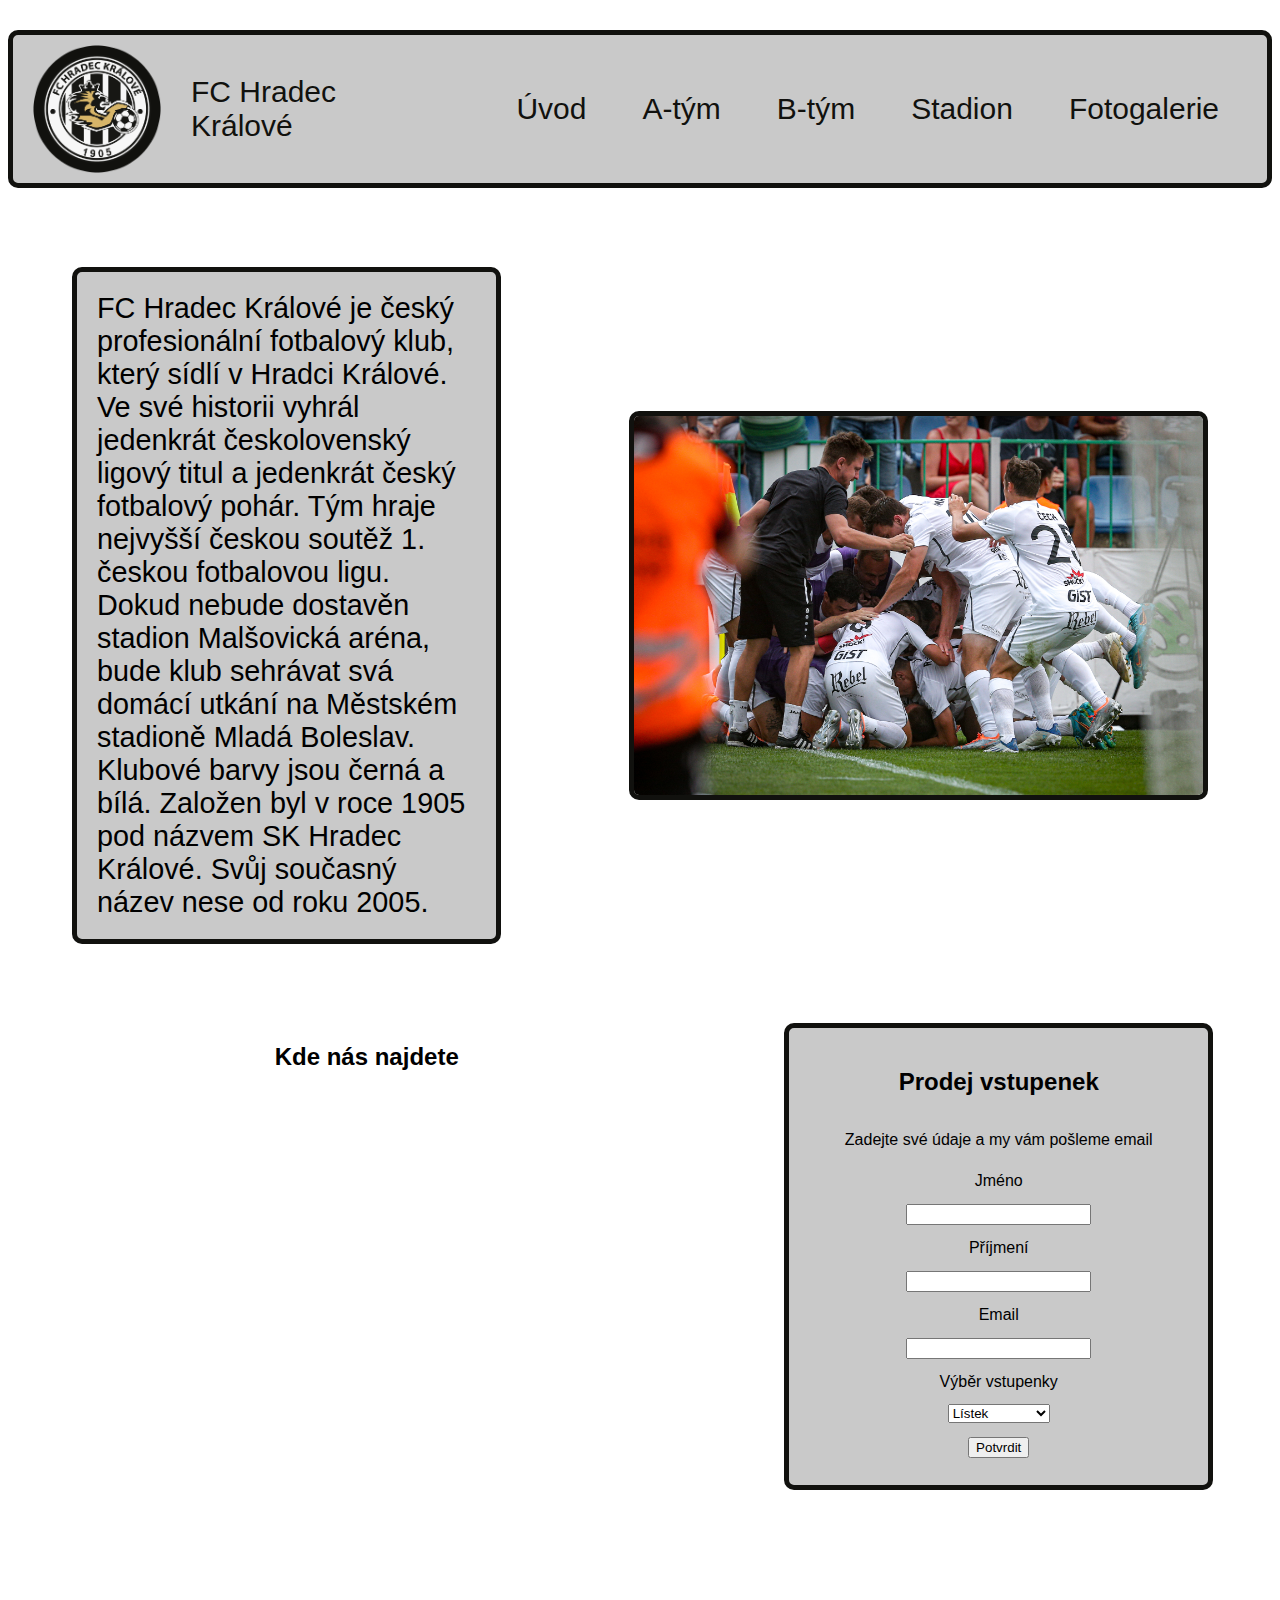
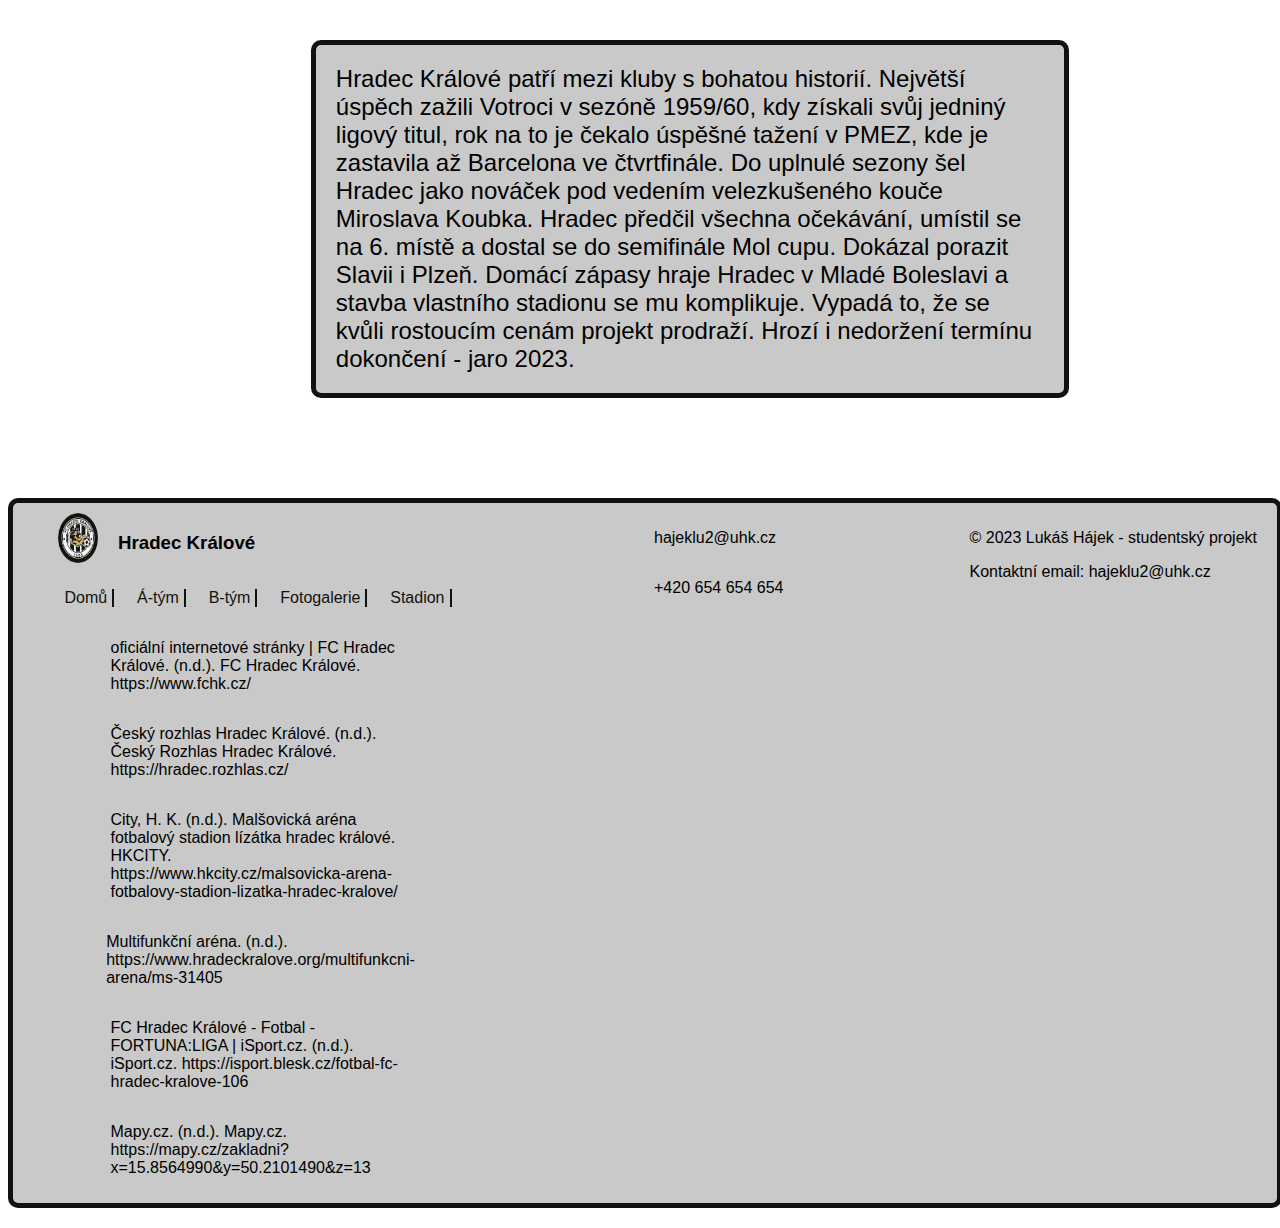
==== index.html @ 76ac5825 "firstcommit" ====
<!DOCTYPE html>
<html lang="cs">

<head>
    <meta charset="UTF-8">
    <meta http-equiv="X-UA-Compatible" content="IE=edge">
    <meta name="viewport" content="width=device-width, initial-scale=1.0">
    <title>FotbalWeb</title>
    <link rel="stylesheet" href="./styly/navigaceMenu.css">
    <link rel="stylesheet" href="./styly/FotbalWeb.css">
    <link rel="stylesheet" href="./styly/Tym.css">
    <link rel="stylesheet" href="./styly/Paticka.css">
    <script src="https://api.mapy.cz/loader.js"></script>
    <script>Loader.load()</script>
    <script>
        function buttonHandler() {
            alert("Děkujeme. Vaše žádost byla zaregistrovaná, vyčkejte na email.")
        }
    </script>
</head>

<body>
    <nav class="navigaceMenu">
        <div class="navHlava">
            <img class="logo" src="./obrazky/logo.png" alt="logo">
            <div>FC Hradec Králové</div>
        </div>
        <ul>
            <li><a href="index.html">Úvod</a></li>
            <li><a href="./A-tym.html">A-tým</a></li>
            <li><a href="./B-tym.html">B-tým</a></li>
            <li><a href="./Stadion.html">Stadion</a></li>
            <li><a href="./Fotogalerie.html">Fotogalerie</a></li>

        </ul>
    </nav>
    <main>
        <div class="hlavičkaÚvodu">
            <p class="uvodniText">

                FC Hradec Králové je český profesionální fotbalový klub, který sídlí v Hradci Králové.
                Ve své historii vyhrál jedenkrát českolovenský ligový titul a jedenkrát český fotbalový pohár.
                Tým hraje nejvyšší českou soutěž 1. českou fotbalovou ligu. Dokud nebude dostavěn stadion Malšovická
                aréna, bude klub sehrávat svá domácí utkání na Městském stadioně Mladá Boleslav.
                Klubové barvy jsou černá a bílá.

                Založen byl v roce 1905 pod názvem SK Hradec Králové. Svůj současný název nese od roku 2005.


            </p>
            <img src="./obrazky/úvodní.jpg" alt="tym">
        </div>
        <div class="mapaAVstupenkyDiv">
            <div class="mapaDiv">
                <h2>Kde nás najdete</h2>
                <div class="mapa" id="mapa"></div>

            </div>
            <div class="divVstupenky">
                <h2>Prodej vstupenek</h2>
                <p>Zadejte své údaje a my vám pošleme email</p>
                <form class="vstupenkyForm">
                    <label for="jmeno">Jméno</label>
                    <input type="text" id="jmeno" name="jmeno">
                    <label for="prijmeni">Příjmení</label>
                    <input type="text" name="prijmeni" id="prijmeni">
                    <label for="email">Email</label>
                    <input type="email" name="email" id="email">
                    <label for="vstupenkyVyber">Výběr vstupenky</label>
                    <select name="vstupenkyVyber" id="vstupenkyVyber">
                        <option value="listek">Lístek</option>
                        <option value="pernamentka">Pernamentka</option>
                    </select>
                    <input class="potvrdit" type="submit" value="Potvrdit" onclick="buttonHandler()">
                </form>
            </div>
        </div>
        <div class="uvodHistorie">
            <div>
                Hradec Králové patří mezi kluby s bohatou historií. Největší úspěch zažili Votroci v sezóně 1959/60, 
                kdy získali svůj jedniný ligový titul, rok na to je čekalo úspěšné tažení v PMEZ, kde je zastavila až Barcelona ve čtvrtfinále. 
                Do uplnulé sezony šel Hradec jako nováček pod vedením velezkušeného kouče Miroslava Koubka. Hradec předčil všechna očekávání, 
                umístil se na 6. místě a dostal se do semifinále Mol cupu. Dokázal porazit Slavii i Plzeň. Domácí zápasy hraje Hradec v Mladé Boleslavi a 
                stavba vlastního stadionu se mu komplikuje. Vypadá to, že se kvůli rostoucím cenám projekt prodraží. Hrozí i nedoržení termínu dokončení - jaro 2023.
            </div>
        </div>
    </main>
    <footer>
        <div class="navigaceALogo">
            <div class="fotoLogoDiv">
                <img src="./obrazky/logo.png" alt="logo aplikace">
                <h3>Hradec Králové</h3>
            </div>
            <div class="patickaNavigace">
                <ul class="patickaNavigaceList">
                    <li><a href="./index.html">Domů</a></li>
                    <li><a href="./A-tym.html">Á-tým</a></li>
                    <li><a href="./B-tym.html">B-tým</a></li>
                    <li><a href="./Fotogalerie.html">Fotogalerie</a></li>
                    <li><a href="./Stadion.html">Stadion</a></li>
                </ul>
            </div>
            <div class="zdroje">
                <p>oficiální internetové stránky | FC Hradec Králové. (n.d.). FC Hradec Králové. https://www.fchk.cz/</p>
                <p>Český rozhlas Hradec Králové. (n.d.). Český Rozhlas Hradec Králové. https://hradec.rozhlas.cz/</p>
                <p>City, H. K. (n.d.). Malšovická aréna fotbalový stadion lízátka hradec králové. HKCITY. https://www.hkcity.cz/malsovicka-arena-fotbalovy-stadion-lizatka-hradec-kralove/</p>
                <p>Multifunkční aréna. (n.d.). https://www.hradeckralove.org/multifunkcni-arena/ms-31405</p>
                <p>FC Hradec Králové - Fotbal - FORTUNA:LIGA | iSport.cz. (n.d.). iSport.cz. https://isport.blesk.cz/fotbal-fc-hradec-kralove-106</p>
                <p>Mapy.cz. (n.d.). Mapy.cz. https://mapy.cz/zakladni?x=15.8564990&y=50.2101490&z=13</p>
            </div>
        </div>
        <div class="patickaObsah">
            <div class="patickaKontakt">
                <i class="fa-regular fa-envelope"></i>
                <p>hajeklu2@uhk.cz</p>
            </div>
            <div class="patickaKontakt">
                <i class="fa-solid fa-phone"></i>
                <p>+420 654 654 654</p>
            </div>
        </div>
        <div class="copyright">
            <p>© 2023 Lukáš Hájek - studentský projekt</p>
            <p id="modifiedPar"></p>
            <p>Kontaktní email: hajeklu2@uhk.cz</p>
        </div>
    </footer>
    <script src="./script/mapa.js"></script>
</body>

</html>
---- styly/navigaceMenu.css ----
body{
    font-family: Helvetica, Arial, sans-serif;
}
.navigaceMenu{
    background-color: #c9c9c9;
    padding: 10px 20px 10px 20px;
    margin-bottom: 50px;
    margin-top: 30px;
    display: flex;
    flex-direction: row;
    justify-content: space-between;
    border: 5px solid #11110E;
    border-radius: 10px;
}

.navigaceMenu ul{
    display: flex;
    align-items: center;
}

.navigaceMenu li{
    float:right;
    list-style: none;
    margin: 13px 20px;
}
    
.navigaceMenu li a{
    padding: 8px 8px;
    text-decoration: none;
    font-size: 30px;
    color: #11110E;
}

.logo{
    height: 8em;
}
.navHlava{
    width: 30%;
    display: flex;
    flex-direction: row;
    align-items: center;
}
.navHlava div{
    color: #11110E;
    font-size: 30px;
    display: flex;
    align-items: center;
    padding-left: 30px;
}
@media only screen and (max-width: 1025px) {
    .navigaceMenu{
        flex-direction: column;
    }
}
@media only screen and (max-width: 785px) {
    .navigaceMenu ul{
        flex-direction: column;
    }
}
---- styly/FotbalWeb.css ----
.uvodniText{
    width: 30%;
    background-color: #c9c9c9;
        font-size: 1.8em;
        border: 5px solid #11110E;
        border-radius: 10px;
        padding: 20px;
    }
    .hlavičkaÚvodu{
        display: flex;
        flex-direction: row;
        align-items: center;
        justify-content: space-around;
        margin-bottom: 50px;
    }
    .hlavičkaÚvodu img{
        width: 45%;
        border: 5px solid #11110E;
        border-radius: 10px;
    }
    .vstupenkyForm{
        display: flex;
        justify-content: space-around;
        align-items: center;
        flex-direction: column;
        height: 300px;
    }
    .divVstupenky{
        width: 30%;
        background-color: #c9c9c9;
        border: 5px solid #11110E;
        border-radius: 10px;
        padding: 20px;
        display: flex;
        flex-direction: column;
        align-items: center;
    }
    .mapaDiv{
        display: flex;
        align-items: center;
        flex-direction: column;
    }
    .mapa{
        width: 600px;
        height: 400px;
        border-radius: 30px;
    }
    .mapaAVstupenkyDiv{
        display: flex;
        flex-direction: row;
        justify-content: space-around;
        align-items: center;
    }
    .uvodHistorie{
        margin-top: 100px;
        padding: 50px;
        width: 60%;
        margin-left: 20%;
        font-size: 1.5em;
    }
    .uvodHistorie div{
        background-color: #c9c9c9;
        border: 5px solid #11110E;
        border-radius: 10px;
        padding: 20px;
    }
    @media only screen and (max-width: 1000px) {
        .hlavičkaÚvodu{
            flex-direction: column;
        }
        .uvodniText{
            width: 90%;
        }
        .hlavičkaÚvodu img{
            width: 90%;
        }
        .mapaAVstupenkyDiv{
            flex-direction: column;
        }
        .divVstupenky{
            width: 90%;
            margin-top: 50px;
        }
        .uvodHistorie{
            width: 80%;
            margin-left: auto;
            margin-right: auto;
            margin-top: 50px;
            padding: 10px;
        }
    }
    @media only screen and (max-width: 650px) {
        .mapa{
            width: 300px;
            height: 200px;
        }
    }
---- styly/Tym.css ----
.Tym
    {
        width: 50%;
        border: 5px solid #11110E;
        border-radius: 10px;
    }
    .TymDiv{
        width: 100%;
        display: flex;
        justify-content: space-around;
        align-items: center;
    }
    .TabulkaTymu{
        width: 30%;
        font-size: 20px;
        background-color: #c9c9c9;
    }
    .TabulkaTymu, tr, th, td{
        border: 2px solid;
    }
    .TabulkaTymu td{
    text-align: center;

    }
    @media only screen and (max-width: 850px) {
        .TymDiv{
            flex-direction: column;
        }
        .TabulkaTymu{
            margin-top: 50px;
        }
        .Tym{
            width: 90%;
        }
        .TabulkaTymu{
            width: 90%;
        }
    }
---- styly/Paticka.css ----
footer{
    width: 100%;
    background-color: #c9c9c9;
    margin-top: 50px;
    display: flex;
    justify-content: space-between;
    border: 5px solid #11110E;
    border-radius: 10px;
    margin-bottom: 20px;
    padding-top: 10px;
    padding-bottom: 10px;
}
.navigaceALogo{
    width: 450px;
}
.navigaceALogo img{
    width: 40px;
    height: 50px;
    margin-right: 20px;
}
.fotoLogoDiv{
    display: flex;
    flex-direction: row;
    margin-left: 10%;
}
.patickaNavigace{
    width: 100%;
}
.patickaNavigaceList{
    display: flex;
    flex-direction: row;
    justify-content: space-around;
}
.patickaNavigaceList li{
    list-style: none; 
    border-right: 2px solid #11110E;
    padding-right: 5px;
}
.patickaNavigaceList li a{
    text-decoration: none;
    color: #11110E;
    cursor: pointer;
}
.copyright{
    margin-right: 20px;
}
.patickaKontakt{
    display: flex;
    flex-direction: row;
    align-items: center;
}
.patickaKontakt p{
    margin-left: 5px;
}
.zdroje{
    display: flex;
    justify-content: center;
    align-items: center;
    flex-direction: column;
    margin-left: 10%;
}
.zdroje p{
    width: 300px;
    display: flex;
    justify-content: center;
}
@media only screen and (max-width: 1050px) {
    footer{
        flex-direction: column;
        align-items: flex-start;
    }
    .patickaObsah, .copyright{
        margin-left: 5%;
    }
    .patickaNavigaceList{
        flex-direction: column;
        height: 110px;
    }
    .navigaceALogo{
        width: 100%;
    }
    .fotoLogoDiv{
        margin-left: 20%;
    }
}
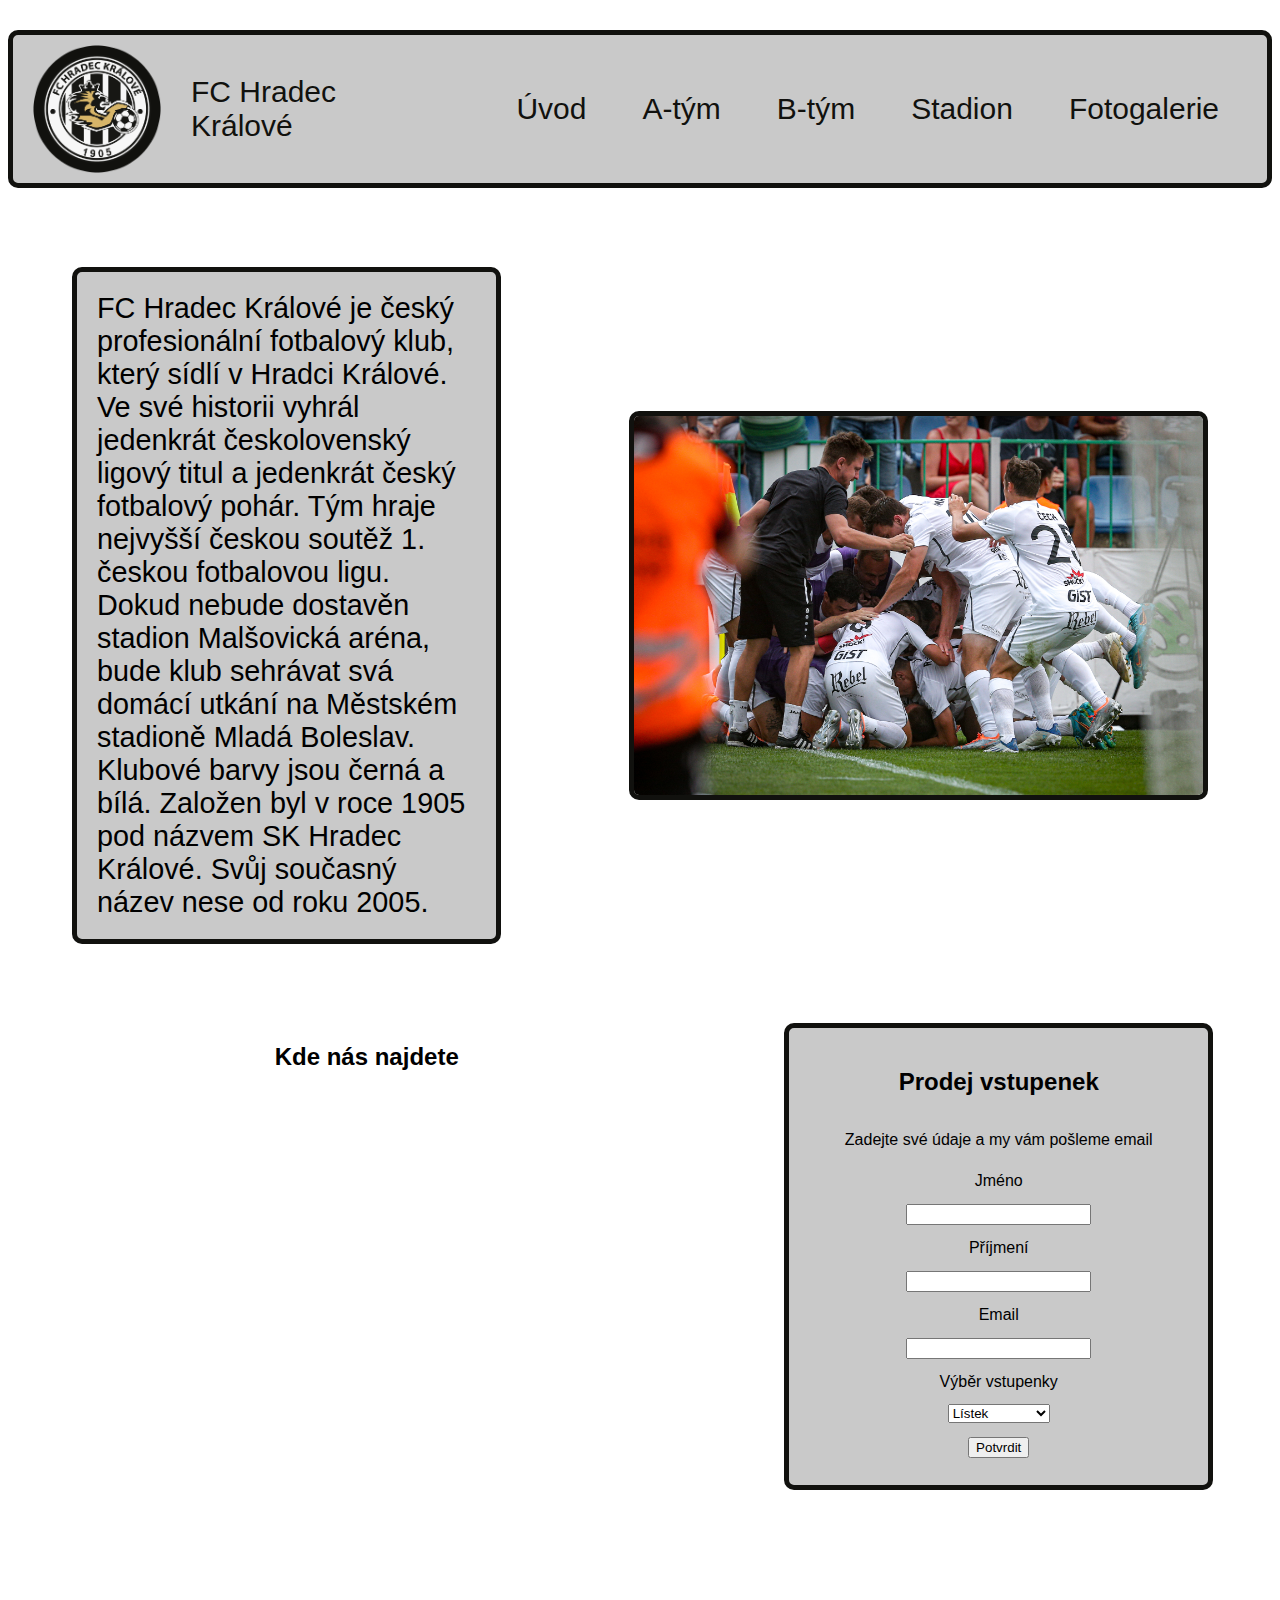
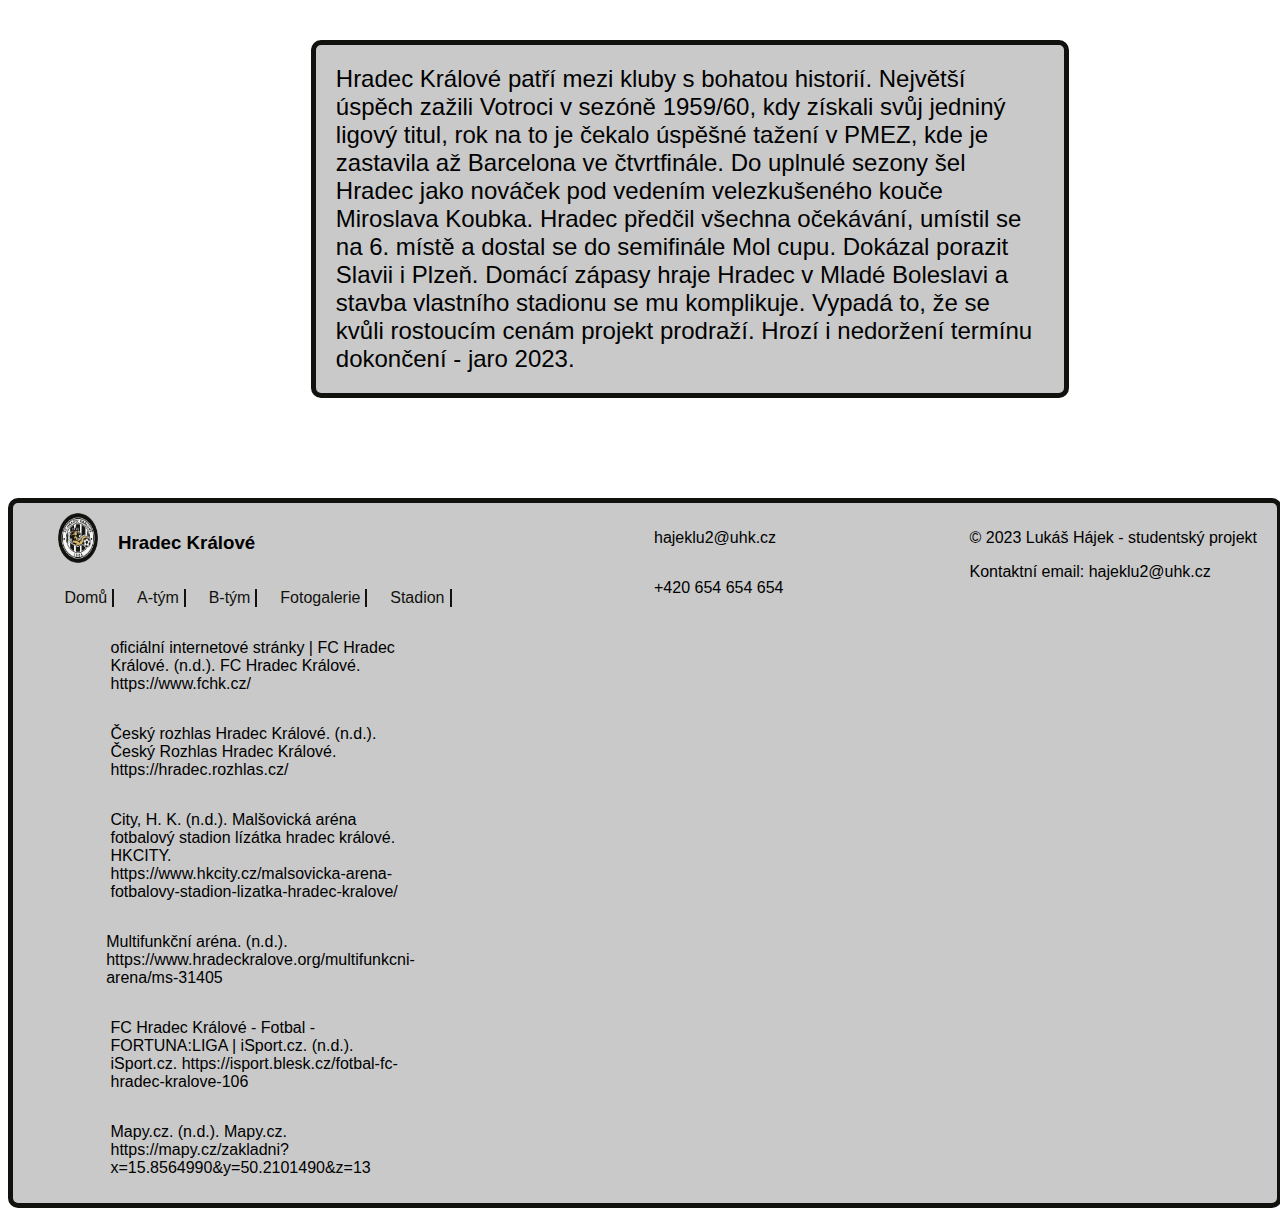
==== commit 9bc68bd5: "A tym" ====
--- a/index.html
+++ b/index.html
@@ -94,7 +94,7 @@
             <div class="patickaNavigace">
                 <ul class="patickaNavigaceList">
                     <li><a href="./index.html">Domů</a></li>
-                    <li><a href="./A-tym.html">Á-tým</a></li>
+                    <li><a href="./A-tym.html">A-tým</a></li>
                     <li><a href="./B-tym.html">B-tým</a></li>
                     <li><a href="./Fotogalerie.html">Fotogalerie</a></li>
                     <li><a href="./Stadion.html">Stadion</a></li>
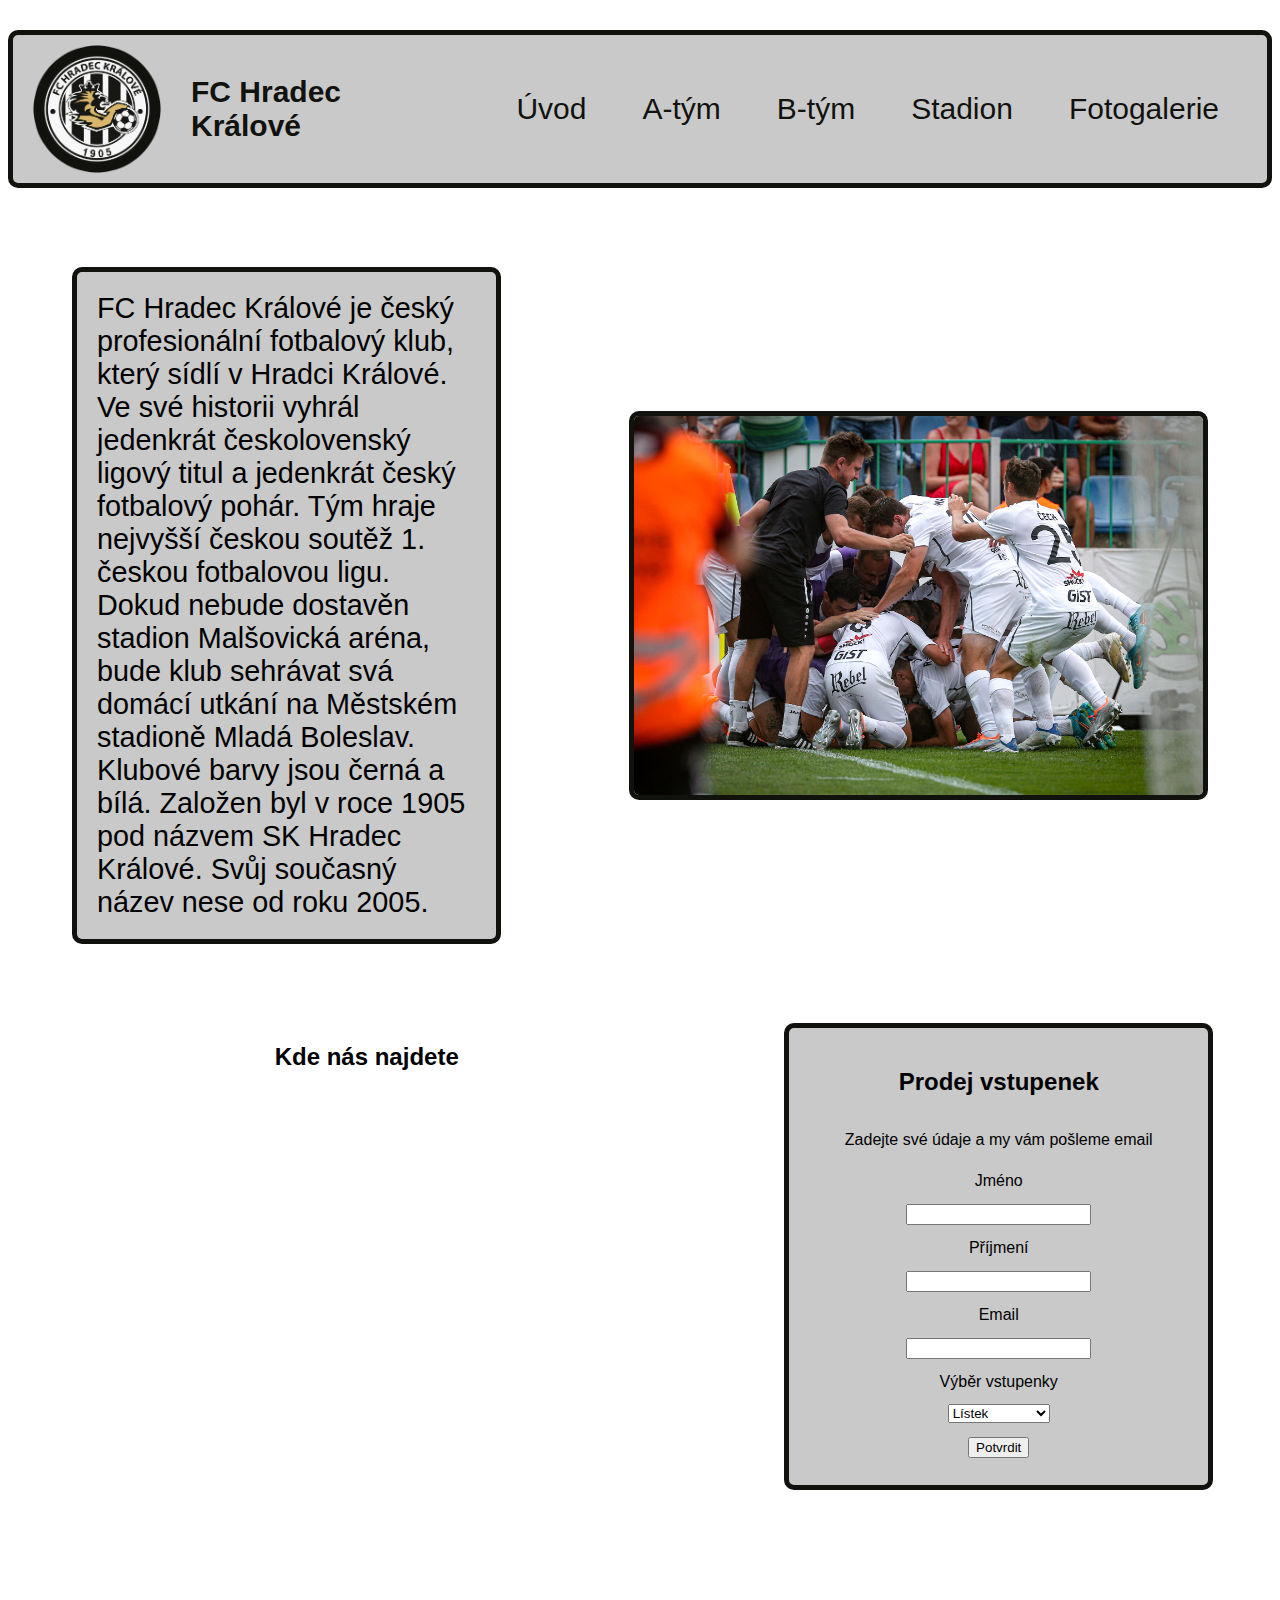
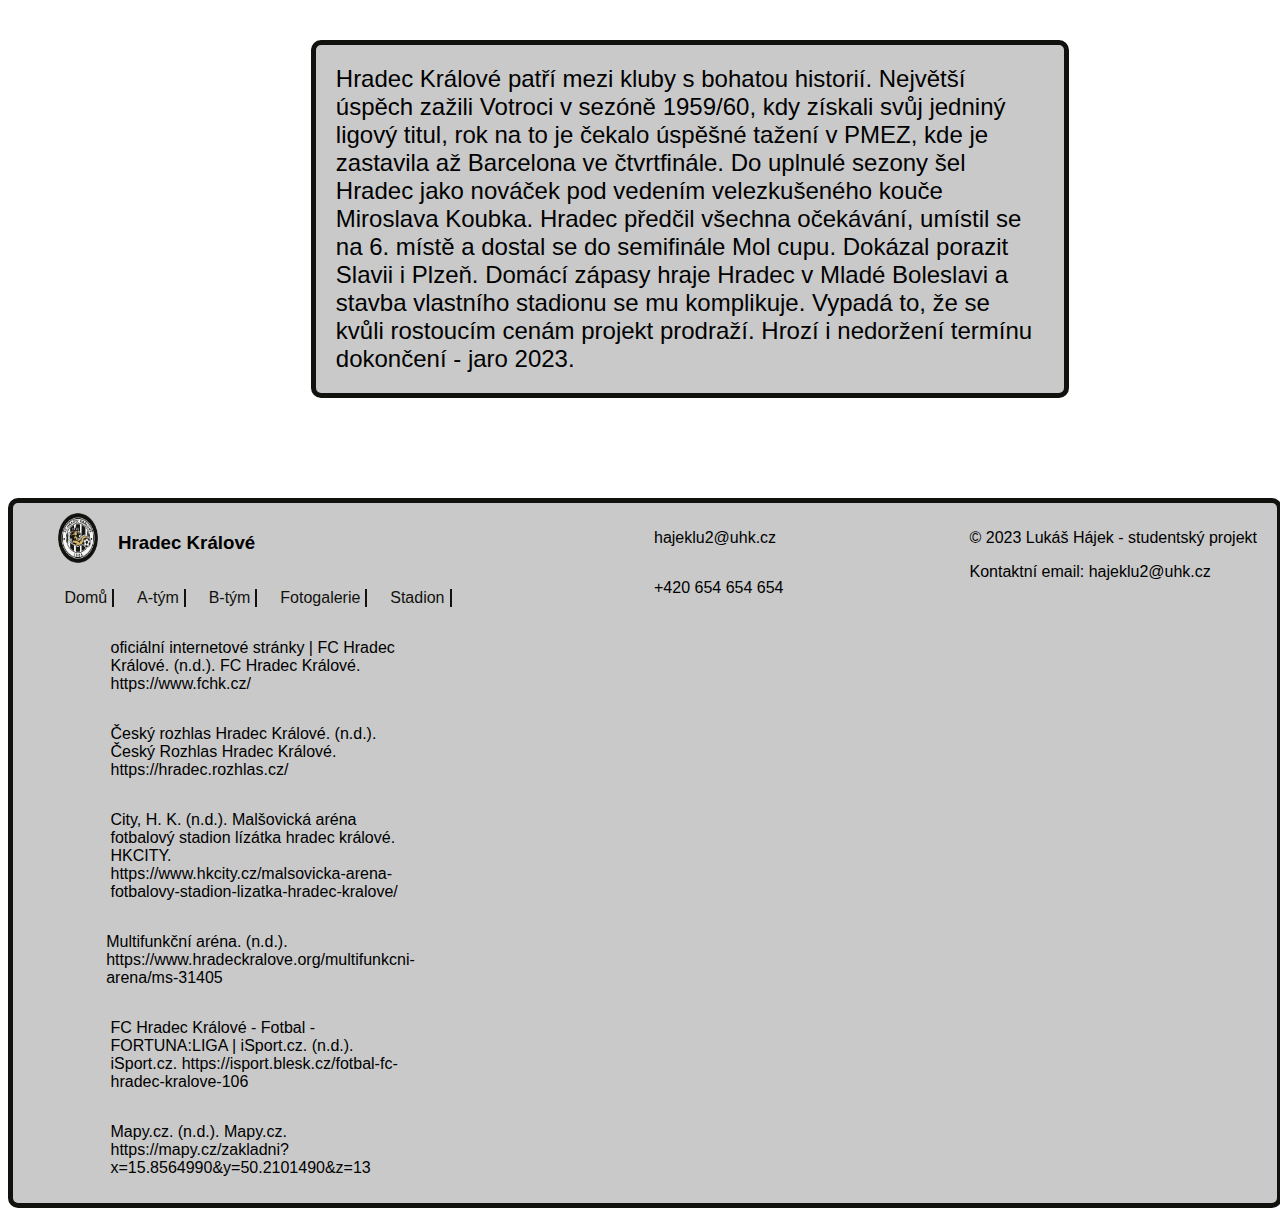
==== commit fb6a4e91: "h1" ====
--- a/index.html
+++ b/index.html
@@ -23,7 +23,7 @@
     <nav class="navigaceMenu">
         <div class="navHlava">
             <img class="logo" src="./obrazky/logo.png" alt="logo">
-            <div>FC Hradec Králové</div>
+            <h1>FC Hradec Králové</h1>
         </div>
         <ul>
             <li><a href="index.html">Úvod</a></li>
--- a/styly/navigaceMenu.css
+++ b/styly/navigaceMenu.css
@@ -40,7 +40,7 @@
     flex-direction: row;
     align-items: center;
 }
-.navHlava div{
+.navHlava h1{
     color: #11110E;
     font-size: 30px;
     display: flex;
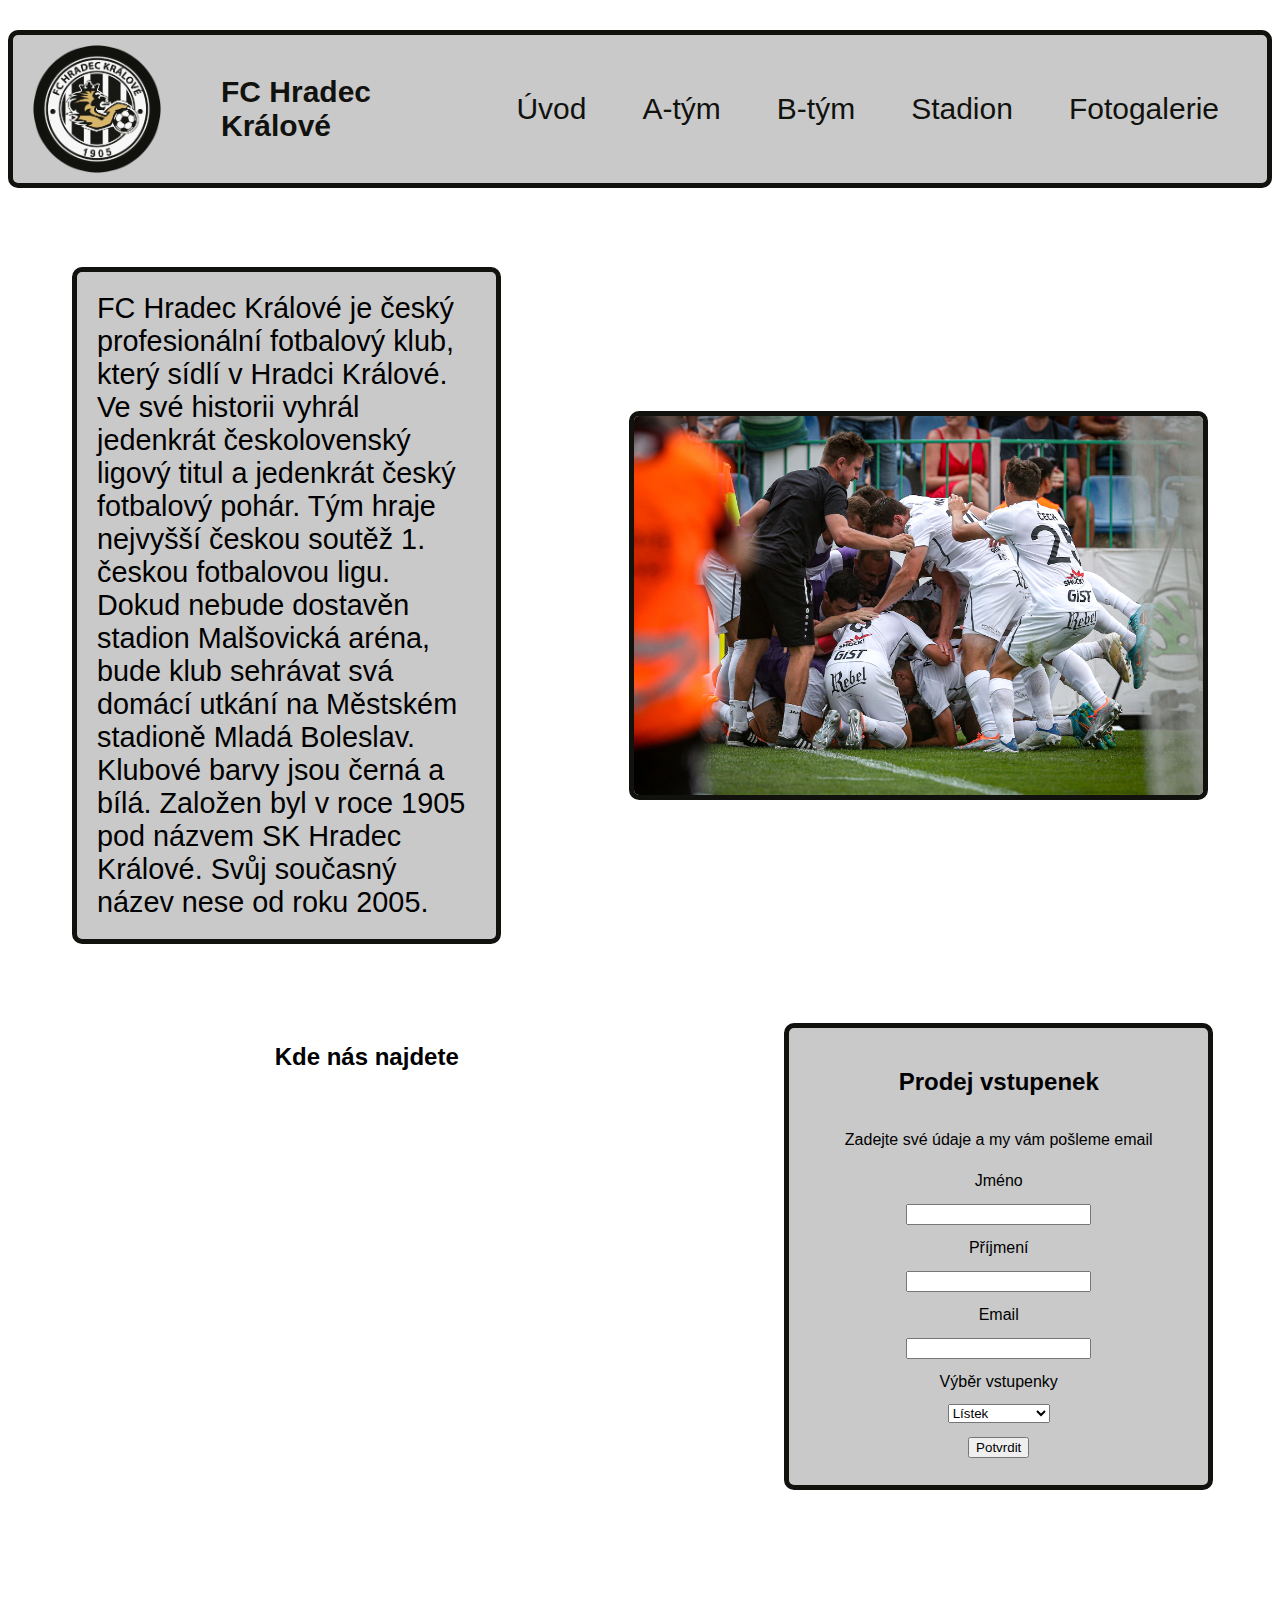
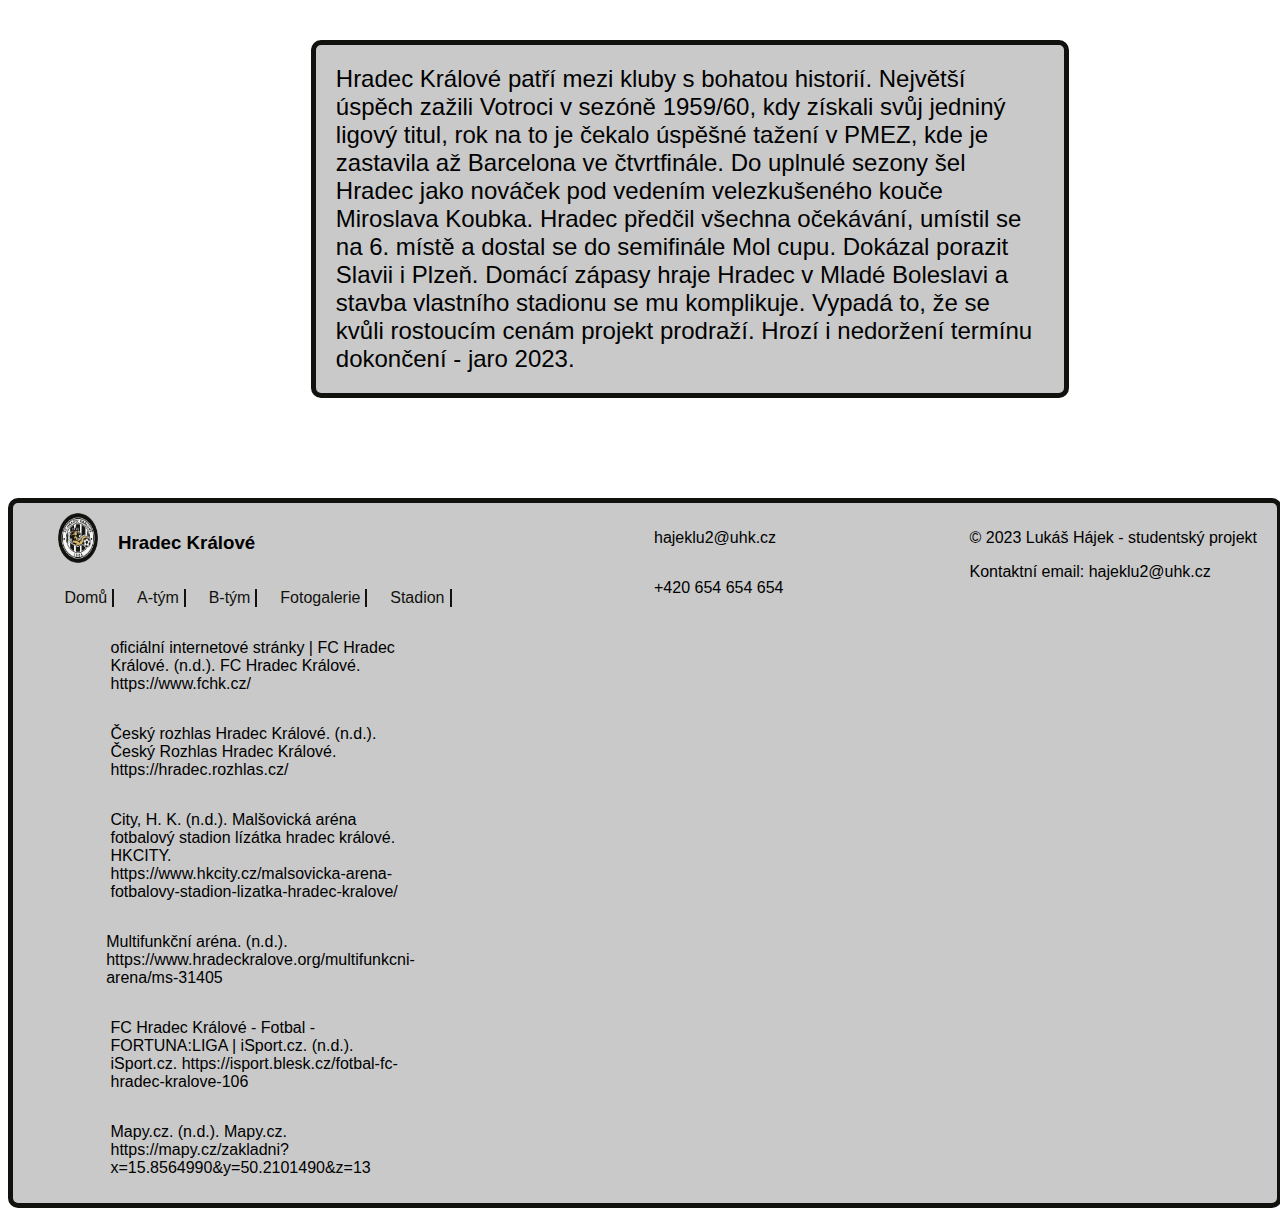
==== commit 1ff15555: "nadpis" ====
--- a/index.html
+++ b/index.html
@@ -23,7 +23,7 @@
     <nav class="navigaceMenu">
         <div class="navHlava">
             <img class="logo" src="./obrazky/logo.png" alt="logo">
-            <h1>FC Hradec Králové</h1>
+            <h1 class="hlavniNadpis">FC Hradec Králové</h1>
         </div>
         <ul>
             <li><a href="index.html">Úvod</a></li>
--- a/styly/navigaceMenu.css
+++ b/styly/navigaceMenu.css
@@ -40,12 +40,13 @@
     flex-direction: row;
     align-items: center;
 }
-.navHlava h1{
+.hlavniNadpis{
     color: #11110E;
     font-size: 30px;
     display: flex;
     align-items: center;
     padding-left: 30px;
+    margin-left: 30px;
 }
 @media only screen and (max-width: 1025px) {
     .navigaceMenu{
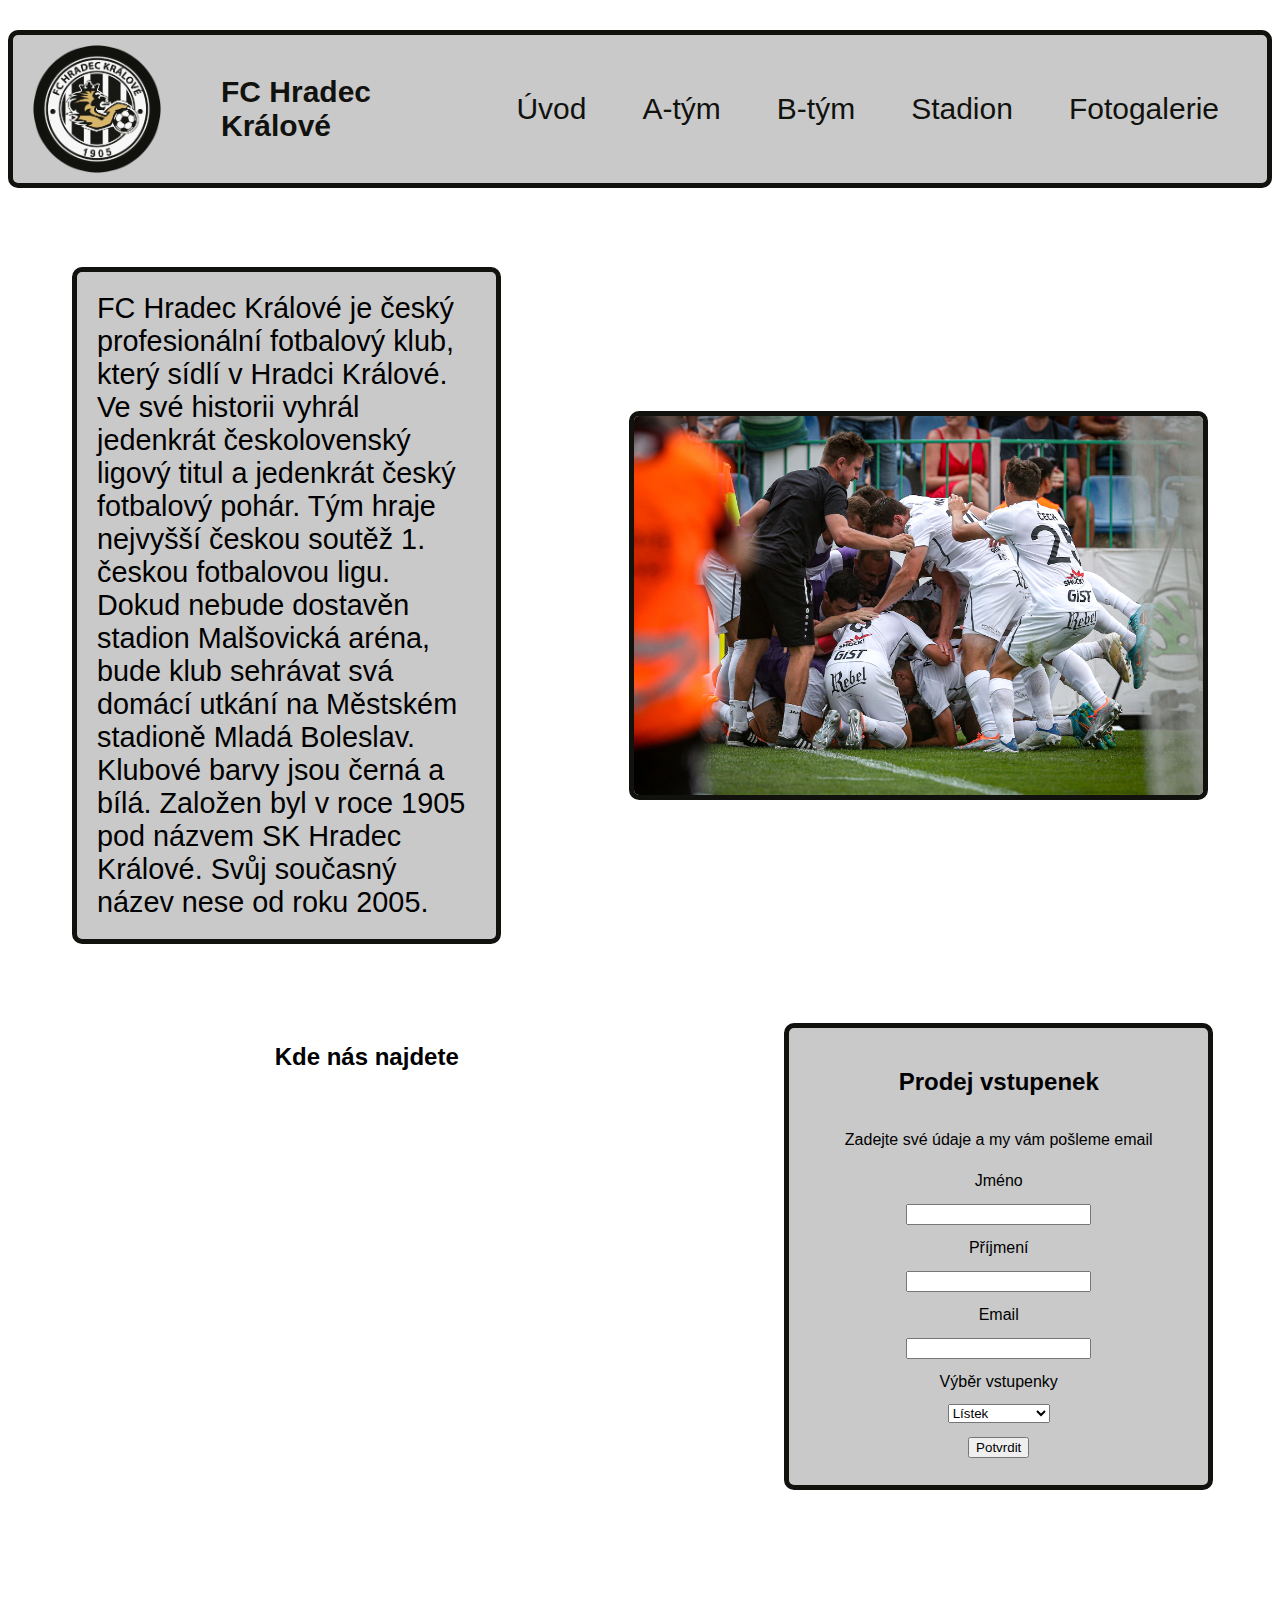
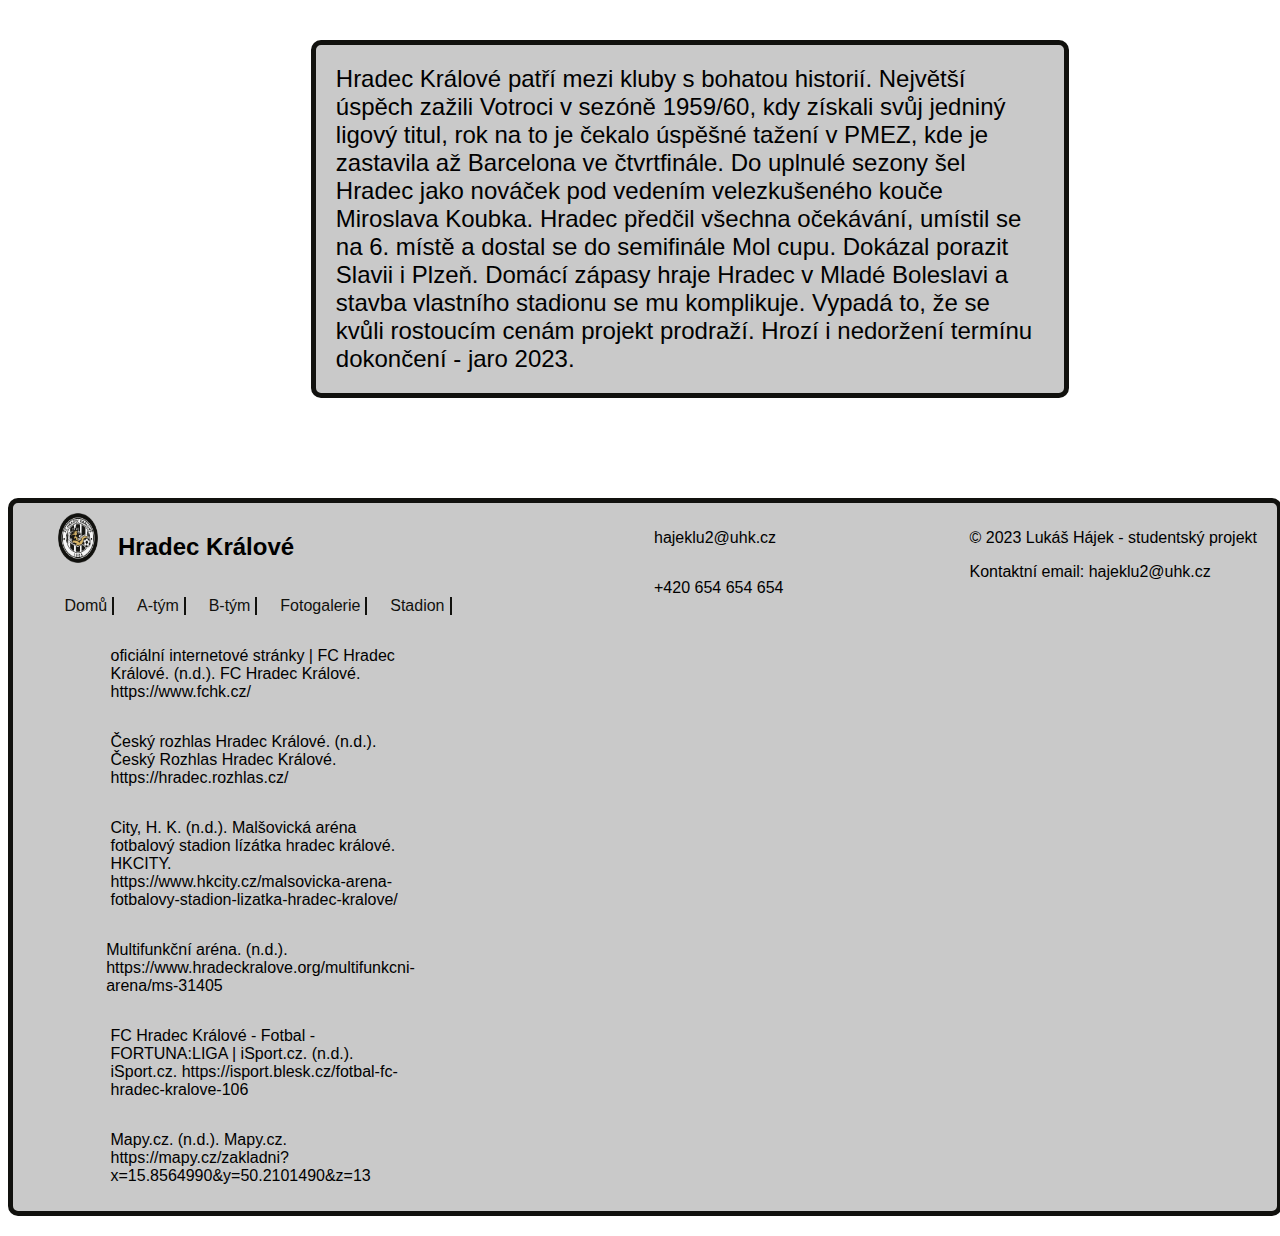
==== commit 59f326ee: "h2" ====
--- a/index.html
+++ b/index.html
@@ -22,7 +22,7 @@
 <body>
     <nav class="navigaceMenu">
         <div class="navHlava">
-            <img class="logo" src="./obrazky/logo.png" alt="logo">
+            <img class="logo" src="./obrazky/logo.png" alt="logoTymu">
             <h1 class="hlavniNadpis">FC Hradec Králové</h1>
         </div>
         <ul>
@@ -89,7 +89,7 @@
         <div class="navigaceALogo">
             <div class="fotoLogoDiv">
                 <img src="./obrazky/logo.png" alt="logo aplikace">
-                <h3>Hradec Králové</h3>
+                <h2>Hradec Králové</h2>
             </div>
             <div class="patickaNavigace">
                 <ul class="patickaNavigaceList">
